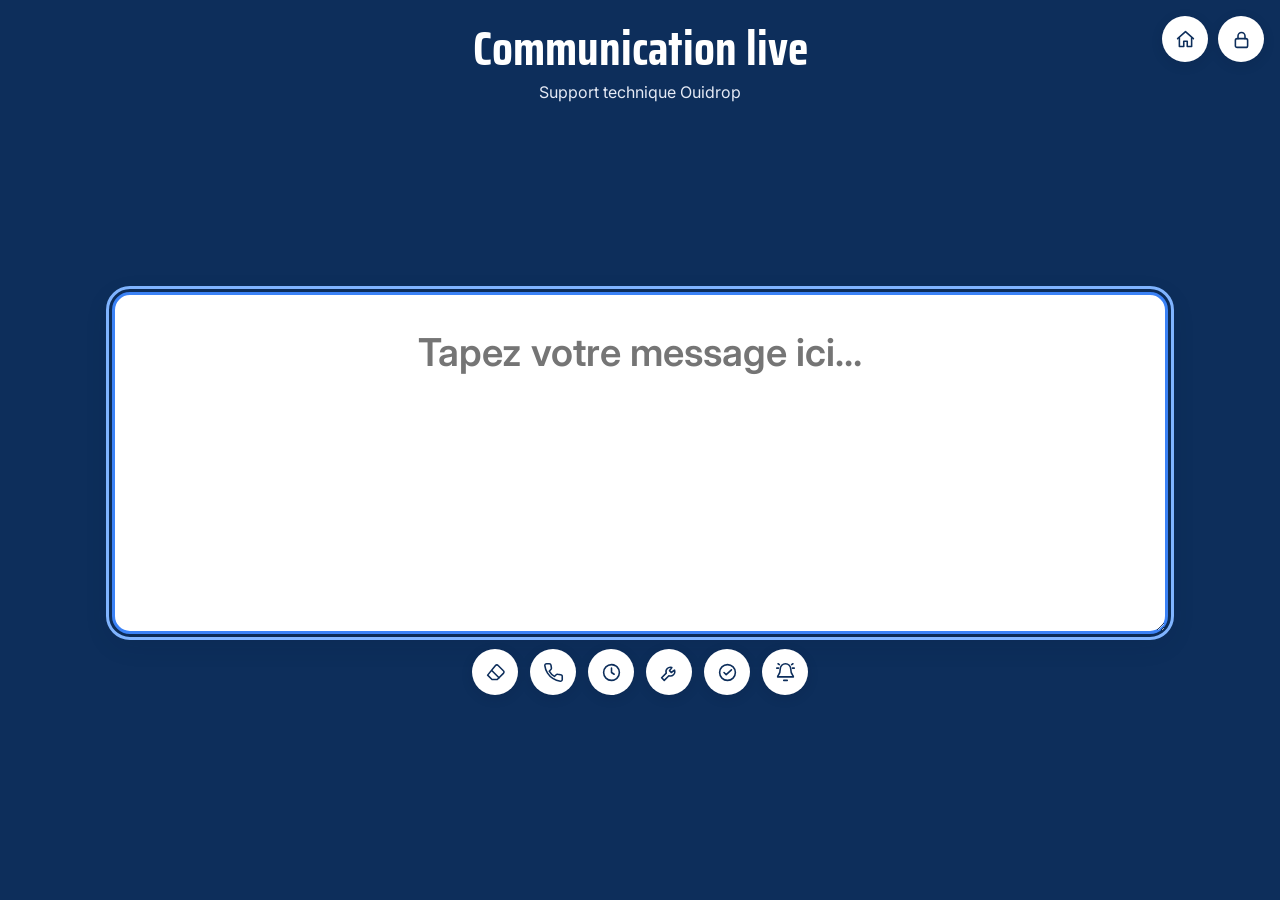
==== communication.html @ 70ffe7cd "First upload" ====
<!doctype html>
<html lang="fr">
<head>
<meta charset="utf-8">
<meta name="viewport" content="width=device-width,initial-scale=1">
<title>Communication live — Ouidrop</title>
<link rel="stylesheet" href="style.css">
<style>
body.comm{display:flex;flex-direction:column}
body.comm .top{padding-left:130px;padding-right:130px}
body.comm main{flex:1;display:flex;flex-direction:column;justify-content:center;width:min(1100px,100%);margin:0 auto;padding:16px 22px 28px}

/* Navigation en haut à droite */
.corner-nav{position:fixed;top:16px;right:16px;display:flex;gap:10px;z-index:5}

/* Champ de saisie = affichage destiné au client */
.message-field{display:block;width:100%;min-height:clamp(180px,38vh,380px);resize:vertical;border:3px solid transparent;border-radius:18px;padding:clamp(18px,3vw,32px);background:#fff;color:var(--blue);font:600 clamp(1.35rem,3vw,2.5rem)/1.35 var(--body);text-align:center;outline:none;box-shadow:0 8px 28px #00152d22;margin:0}
.message-field:focus{border-color:var(--accent)}

/* Alerte visuelle : les fonds changent explicitement (pas de filter:invert) */
body.flash{background:#fff;color:var(--blue)}
body.flash .top p{color:var(--blue)}
body.flash .message-field{background:var(--blue);color:#fff;border-color:var(--blue)}
body.flash .iconbtn{background:var(--blue);color:#fff}

@media (max-width:560px){
  body.comm .top{padding:70px 16px 12px}
}
</style>
</head>
<body class="comm">
<nav class="corner-nav" aria-label="Navigation">
 <a class="iconbtn" id="home" href="index.html" aria-label="Accueil" title="Accueil"><svg viewBox="0 0 24 24" aria-hidden="true"><path d="m3 11 9-8 9 8"/><path d="M5 10v10h5v-6h4v6h5V10"/></svg></a>
 <a class="iconbtn" id="lock" href="affichage.html" aria-label="Verrouiller l’affichage" title="Verrouiller l’affichage"><svg viewBox="0 0 24 24" aria-hidden="true"><rect x="5" y="11" width="14" height="10" rx="2"/><path d="M8 11V8a4 4 0 0 1 8 0v3"/></svg></a>
</nav>

<header class="top"><h1>Communication live</h1><p>Support technique Ouidrop</p></header>

<main>
 <label class="sr-only" for="message">Message affiché au client</label>
 <textarea id="message" class="message-field" placeholder="Tapez votre message ici…" autofocus spellcheck="false" autocomplete="off"></textarea>

 <nav class="toolbar" aria-label="Actions de communication">
  <button class="iconbtn" type="button" id="clear" aria-label="Effacer le message" title="Effacer"><svg viewBox="0 0 24 24" aria-hidden="true"><path d="m3 15 9-11a2 2 0 0 1 3 0l6 6a2 2 0 0 1 0 3l-7 7H8l-5-5Z"/><path d="m8 10 8 8"/></svg></button>
  <button class="iconbtn" type="button" data-msg="support" aria-label="Afficher le numéro du support" title="Numéro du support"><svg viewBox="0 0 24 24" aria-hidden="true"><path d="M22 16.9v3a2 2 0 0 1-2.2 2 19.8 19.8 0 0 1-8.6-3.1 19.4 19.4 0 0 1-6-6A19.8 19.8 0 0 1 2.1 4.2 2 2 0 0 1 4.1 2h3a2 2 0 0 1 2 1.7l.5 3a2 2 0 0 1-.6 1.9L7.1 10.5a16 16 0 0 0 6 6l1.9-1.9a2 2 0 0 1 1.9-.6l3 .5a2 2 0 0 1 2.1 2.4Z"/></svg></button>
  <button class="iconbtn" type="button" data-msg="wait" aria-label="Message d’attente" title="Patienter"><svg viewBox="0 0 24 24" aria-hidden="true"><circle cx="12" cy="12" r="9"/><path d="M12 7v5l3 2"/></svg></button>
  <button class="iconbtn" type="button" data-msg="repair" aria-label="Intervention en cours" title="Intervention en cours"><svg viewBox="0 0 24 24" aria-hidden="true"><path d="M14.7 6.3a5 5 0 0 0-6.4 6.4L3 18l3 3 5.3-5.3a5 5 0 0 0 6.4-6.4L14 12l-2-2 2.7-3.7Z"/></svg></button>
  <button class="iconbtn" type="button" data-msg="done" aria-label="Fin d’intervention" title="Fin d’intervention"><svg viewBox="0 0 24 24" aria-hidden="true"><circle cx="12" cy="12" r="9"/><path d="m8 12 2.5 2.5L16.5 9"/></svg></button>
  <button class="iconbtn" type="button" id="attention" aria-pressed="false" aria-label="Attirer l’attention du client pendant cinq secondes" title="Attirer l’attention (5 s)"><svg viewBox="0 0 24 24" aria-hidden="true"><path d="M18 8a6 6 0 0 0-12 0c0 7-3 7-3 9h18c0-2-3-2-3-9M10 21h4"/><path d="M19 3l1.5-1M22 7h-2M5 3 3.5 2M2 7h2"/></svg></button>
 </nav>
</main>

<script src="config.js"></script>
<script src="ouidrop.js"></script>
<script>
(function () {
  var field = document.getElementById('message');
  var att = document.getElementById('attention');

  function focusField() {
    field.focus({ preventScroll: true });
    var n = field.value.length;
    field.setSelectionRange(n, n);
  }

  // pageshow : se déclenche aussi quand Firefox restaure la page depuis son cache (retour arrière)
  window.addEventListener('pageshow', function () {
    var preset = Ouidrop.takePreset();
    if (preset !== null) field.value = preset;
    setTimeout(focusField, 50);
  });

  document.getElementById('clear').addEventListener('click', function () {
    field.value = '';
    focusField();
  });

  // Messages prédéfinis : ils remplacent le texte, qui reste modifiable ensuite
  document.querySelectorAll('[data-msg]').forEach(function (b) {
    b.addEventListener('click', function () {
      field.value = Ouidrop.message(b.dataset.msg);
      focusField();
    });
  });

  // Si le focus a été perdu (clic à côté), la prochaine frappe retourne dans le champ
  document.addEventListener('keydown', function (e) {
    if (document.activeElement === field || e.ctrlKey || e.altKey || e.metaKey) return;
    if (e.key.length === 1 && e.key !== ' ') focusField();
  });

  // « Verrouiller l’affichage » montre ce qui est écrit dans le champ
  document.getElementById('lock').addEventListener('click', function () {
    if (field.value.trim()) {
      Ouidrop.saveDisplay({ text: field.value, media: null });
      Ouidrop.clearBlob().catch(function () {});
    }
  });

  // Alerte : fonds body + champ alternent bleu/blanc toutes les 500 ms pendant 5 s
  var interval = null, timeout = null;
  function stop() {
    clearInterval(interval); clearTimeout(timeout);
    interval = timeout = null;
    document.body.classList.remove('flash');
    att.disabled = false;
    att.setAttribute('aria-pressed', 'false');
    focusField();
  }
  att.addEventListener('click', function () {
    if (att.disabled) return;
    att.disabled = true;
    att.setAttribute('aria-pressed', 'true');
    document.body.classList.add('flash');
    interval = setInterval(function () { document.body.classList.toggle('flash'); }, 500);
    timeout = setTimeout(stop, 5000);
    focusField();
  });
})();
</script>
</body>
</html>
---- style.css ----
@import url('https://fonts.googleapis.com/css2?family=Inter:wght@400;500;600;700&family=Saira+Condensed:wght@600;700&display=swap');

/* Charte Ouidrop — polices de secours si les polices en ligne sont indisponibles */
:root{
  --blue:#0D2E5B; --struct:#1E3A8A; --accent:#3B82F6; --pale:#E5EAF5; --white:#fff; --red:#E22424;
  --ink:#10213b; --muted:#5c6b82; --line:#d9e1ef;
  --heading:"Saira Condensed","Arial Narrow",Arial,sans-serif;
  --body:Inter,"Helvetica Neue",Arial,sans-serif;
}
*{box-sizing:border-box}
[hidden]{display:none!important}
html,body{margin:0;min-height:100%;font-family:var(--body)}
body{min-height:100vh;background:var(--blue);color:var(--white)}
button,input,textarea,select{font:inherit}
button,a{-webkit-tap-highlight-color:transparent}
a{color:inherit}
.sr-only{position:absolute;width:1px;height:1px;margin:-1px;padding:0;overflow:hidden;clip:rect(0,0,0,0);white-space:nowrap;border:0}

/* Structure */
.top{padding:24px 20px 12px;text-align:center}
.top h1{font:700 clamp(2rem,4vw,3rem)/1.05 var(--heading);margin:0}
.top p{margin:8px 0 0;color:var(--pale)}
.wrap{width:min(1100px,100%);margin:0 auto;padding:16px 22px 28px}
.panel{background:#fff;color:var(--ink);border-radius:18px;padding:clamp(18px,3vw,30px);box-shadow:0 8px 28px #00152d22}
.panel h2{margin:0 0 12px;color:var(--blue);font:700 1.7rem var(--heading)}
.footer{text-align:center;color:var(--pale);font-size:.8rem;padding:12px}
.muted{color:var(--muted);font-size:.9rem}

/* Boutons */
.btn{border:0;border-radius:12px;padding:12px 17px;background:var(--accent);color:#fff;text-decoration:none;font-weight:700;display:inline-flex;align-items:center;justify-content:center;gap:9px;cursor:pointer}
.btn.secondary{background:var(--pale);color:var(--blue)}
.btn.dark{background:var(--blue);color:#fff}
.btn[disabled]{opacity:.55;cursor:not-allowed}
.actions{display:flex;gap:10px;flex-wrap:wrap;justify-content:center}
.btn:focus-visible,button:focus-visible,a:focus-visible,input:focus-visible,textarea:focus-visible,select:focus-visible{outline:3px solid #80b4ff;outline-offset:3px}

/* Icônes rondes */
.iconbtn{width:46px;height:46px;border:0;border-radius:50%;background:#fff;color:var(--blue);display:grid;place-items:center;cursor:pointer;text-decoration:none;box-shadow:0 3px 12px #00152d22}
.iconbtn svg,.symbol svg{fill:none;stroke:currentColor;stroke-width:1.8;stroke-linecap:round;stroke-linejoin:round}
.iconbtn svg{width:21px;height:21px}
.iconbtn[disabled]{opacity:.5;cursor:wait}
.toolbar{display:flex;justify-content:center;align-items:center;gap:12px;flex-wrap:wrap;padding:15px 0}

/* Formulaires */
.field{display:grid;gap:7px;margin:14px 0}
.field label,.group-title{font-weight:700;color:var(--blue)}
.field input,.field textarea,.field select{width:100%;border:1px solid var(--line);border-radius:10px;padding:12px 13px;color:var(--ink);background:#fff}
.field textarea{min-height:130px;resize:vertical}
.group{border:1px solid var(--line);border-radius:14px;padding:6px 18px 12px;margin:18px 0}
.group-title{margin:12px 0 0;font:700 1.25rem var(--heading)}
.linkrow{display:flex;gap:8px;flex-wrap:wrap}
.linkrow input{flex:1 1 280px;width:auto}
.linkrow select{flex:0 0 auto;width:auto}
.status{min-height:1.4em;margin:6px 0 0;font-size:.92rem;color:var(--muted)}
.status.error{color:var(--red);font-weight:600}
.notice{border:2px solid var(--red);color:var(--red);border-radius:12px;padding:10px 14px;margin:0 0 14px;font-weight:600;font-size:.92rem}

/* Accueil */
.grid{display:grid;grid-template-columns:repeat(auto-fit,minmax(min(100%,230px),1fr));gap:15px}
.tile{border:1px solid var(--line);border-radius:15px;padding:19px;color:var(--ink);text-decoration:none;background:#fff;display:flex;flex-direction:column;gap:9px;min-height:150px}
.tile:hover{border-color:var(--accent)}
.tile .symbol{color:var(--accent)}
.tile .symbol svg{width:32px;height:32px}
.tile strong{font:700 1.4rem var(--heading);color:var(--blue)}
.tile span:last-child{font-size:.9rem;color:var(--muted);line-height:1.45}

/* Zone média (aperçu et affichage) */
.media-box{display:flex;justify-content:center;align-items:center;max-width:100%}
.media-box img,.media-box video{display:block;max-width:100%;max-height:55vh;object-fit:contain}
.media-box iframe{display:block;width:min(100%,960px);aspect-ratio:16/9;border:0;border-radius:10px}
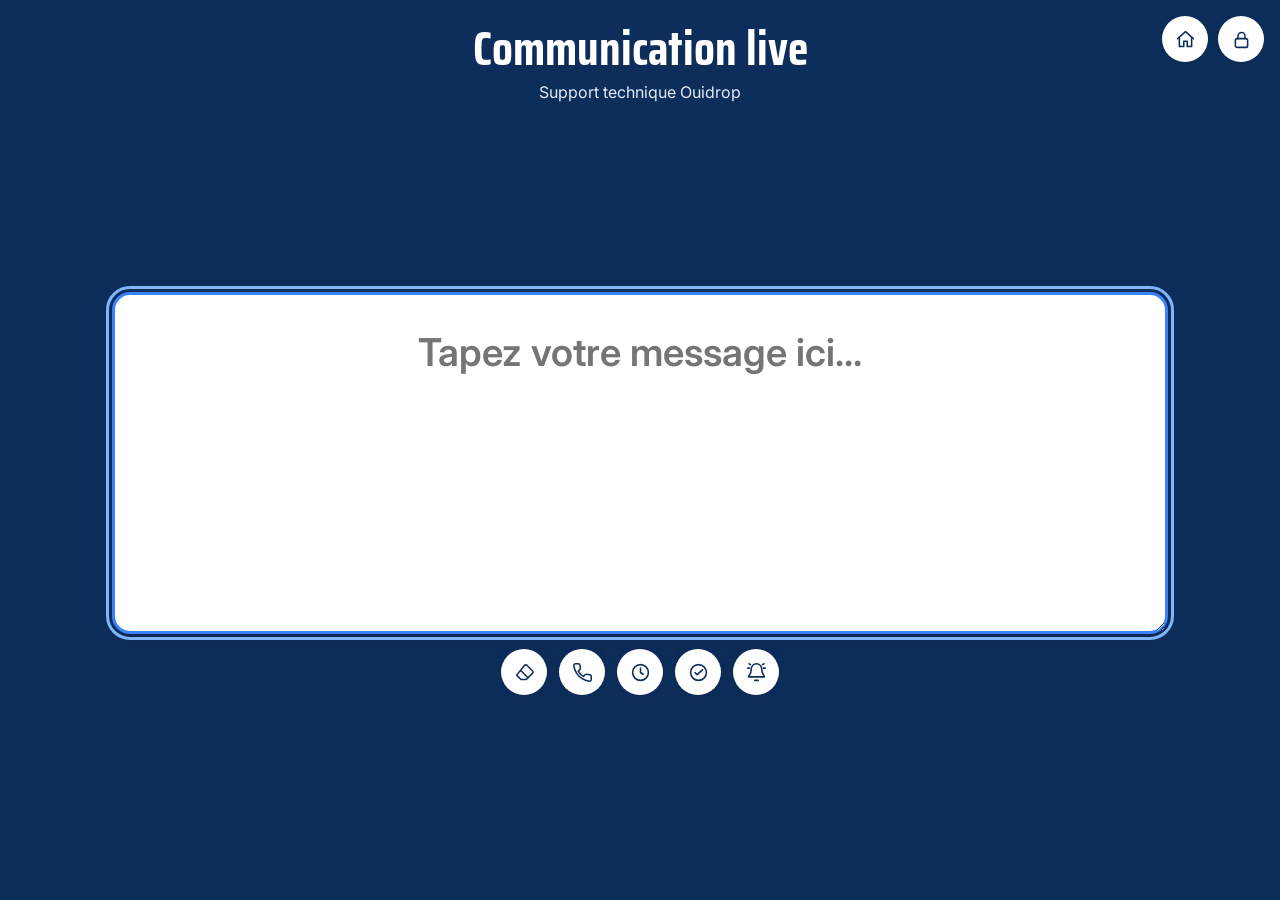
==== commit 77f24834: "config ok" ====
--- a/communication.html
+++ b/communication.html
@@ -44,7 +44,6 @@
   <button class="iconbtn" type="button" id="clear" aria-label="Effacer le message" title="Effacer"><svg viewBox="0 0 24 24" aria-hidden="true"><path d="m3 15 9-11a2 2 0 0 1 3 0l6 6a2 2 0 0 1 0 3l-7 7H8l-5-5Z"/><path d="m8 10 8 8"/></svg></button>
   <button class="iconbtn" type="button" data-msg="support" aria-label="Afficher le numéro du support" title="Numéro du support"><svg viewBox="0 0 24 24" aria-hidden="true"><path d="M22 16.9v3a2 2 0 0 1-2.2 2 19.8 19.8 0 0 1-8.6-3.1 19.4 19.4 0 0 1-6-6A19.8 19.8 0 0 1 2.1 4.2 2 2 0 0 1 4.1 2h3a2 2 0 0 1 2 1.7l.5 3a2 2 0 0 1-.6 1.9L7.1 10.5a16 16 0 0 0 6 6l1.9-1.9a2 2 0 0 1 1.9-.6l3 .5a2 2 0 0 1 2.1 2.4Z"/></svg></button>
   <button class="iconbtn" type="button" data-msg="wait" aria-label="Message d’attente" title="Patienter"><svg viewBox="0 0 24 24" aria-hidden="true"><circle cx="12" cy="12" r="9"/><path d="M12 7v5l3 2"/></svg></button>
-  <button class="iconbtn" type="button" data-msg="repair" aria-label="Intervention en cours" title="Intervention en cours"><svg viewBox="0 0 24 24" aria-hidden="true"><path d="M14.7 6.3a5 5 0 0 0-6.4 6.4L3 18l3 3 5.3-5.3a5 5 0 0 0 6.4-6.4L14 12l-2-2 2.7-3.7Z"/></svg></button>
   <button class="iconbtn" type="button" data-msg="done" aria-label="Fin d’intervention" title="Fin d’intervention"><svg viewBox="0 0 24 24" aria-hidden="true"><circle cx="12" cy="12" r="9"/><path d="m8 12 2.5 2.5L16.5 9"/></svg></button>
   <button class="iconbtn" type="button" id="attention" aria-pressed="false" aria-label="Attirer l’attention du client pendant cinq secondes" title="Attirer l’attention (5 s)"><svg viewBox="0 0 24 24" aria-hidden="true"><path d="M18 8a6 6 0 0 0-12 0c0 7-3 7-3 9h18c0-2-3-2-3-9M10 21h4"/><path d="M19 3l1.5-1M22 7h-2M5 3 3.5 2M2 7h2"/></svg></button>
  </nav>
